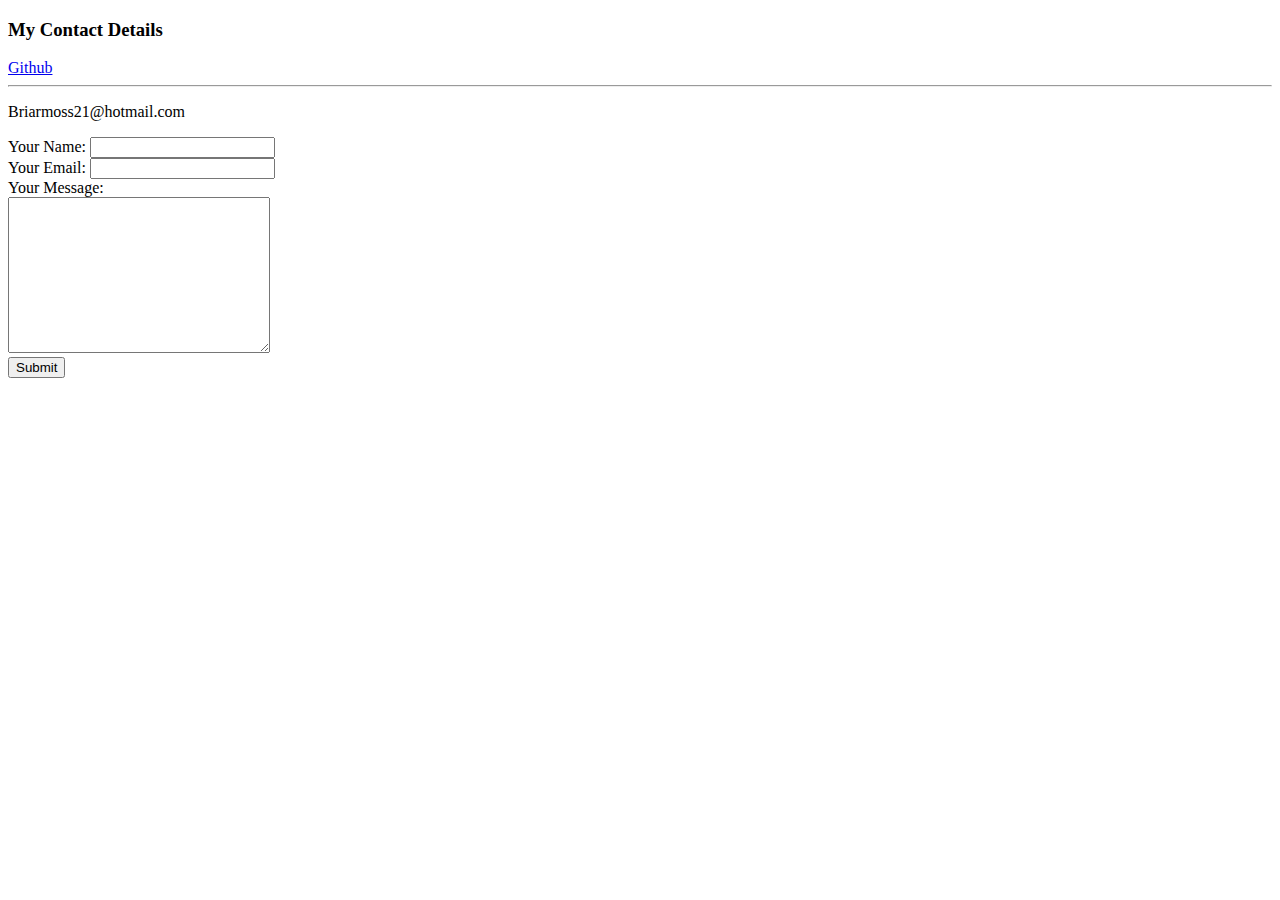
==== contactme.html @ 62c90387 "add initial site files" ====
<!DOCTYPE html>
<html lang="en">

<head>
    <meta charset="UTF-8">
    <meta name="viewport" content="width=device-width, initial-scale=1.0">
    <title>Contact Me</title>
</head>

<body>
    <h3>My Contact Details</h3>

    <a href="https://github.com/BriarmossX1">Github</a>

    <hr>
    <p>Briarmoss21@hotmail.com</p>
    <form action="mailto:Briarmoss21@hotmail.com" method="post" enctype="text/plain">
        <label for="">Your Name:</label>
        <input type="text" name="Your Name:" id="">
        <br>
        <label for="">Your Email:</label>
        <input type="email" name="Your Email:" id="">
        <br>
        <label for="">Your Message:</label>
        <br>
        <textarea name="Your Message:" id="" cols="30" rows="10"></textarea>
        <br>
        <input type="submit" value="Submit">
    </form>

</body>

</html>
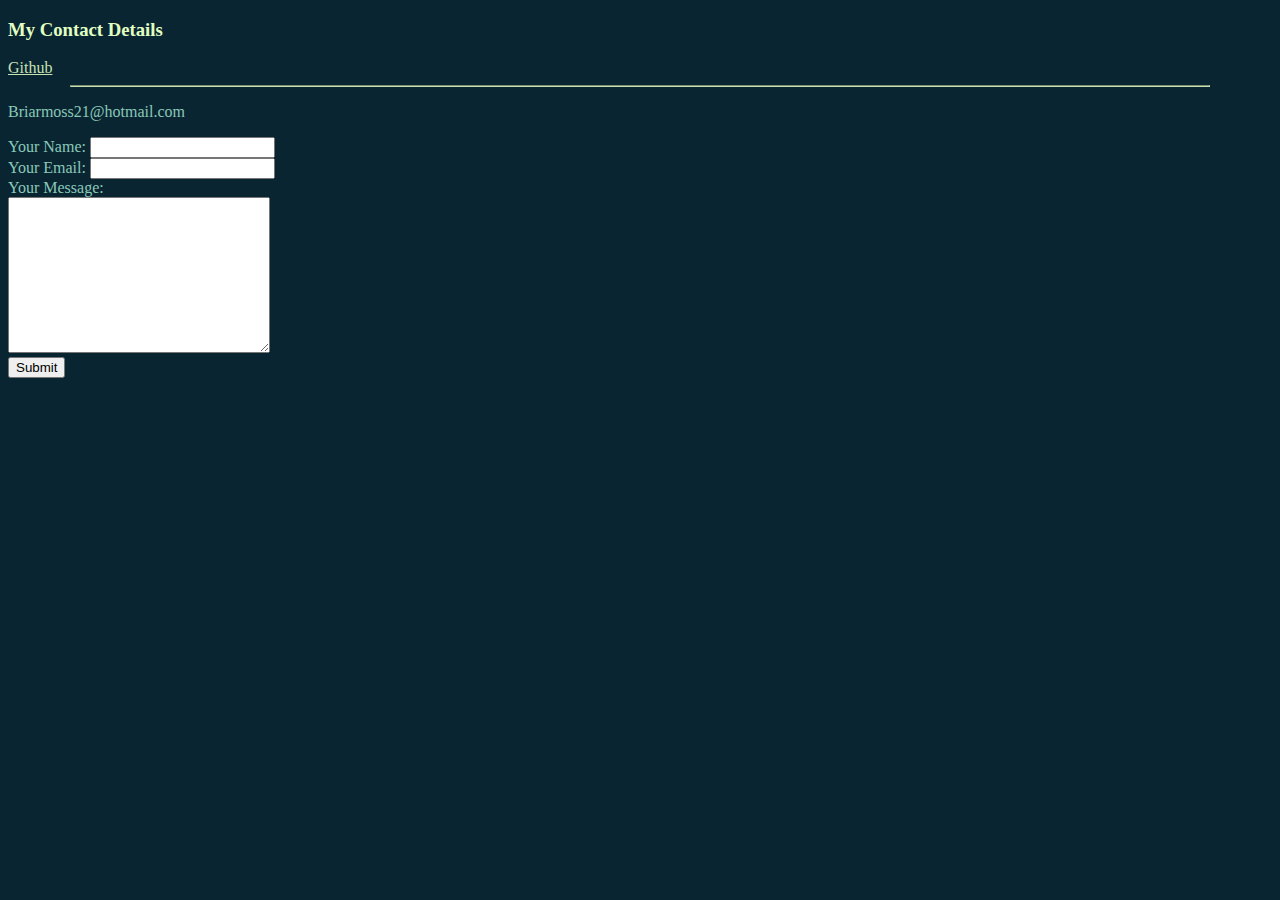
==== commit c4ced4b0: "Add CSS" ====
--- a/contactme.html
+++ b/contactme.html
@@ -5,6 +5,7 @@
     <meta charset="UTF-8">
     <meta name="viewport" content="width=device-width, initial-scale=1.0">
     <title>Contact Me</title>
+    <link rel="stylesheet" href="css/main.css">
 </head>
 
 <body>
--- a/css/main.css
+++ b/css/main.css
@@ -0,0 +1,18 @@
+body {
+    background-color: #092532;
+    color: #89c9b8;
+}
+
+hr {
+    border-color: #c7e2b2;
+    width: 90%;
+}
+
+h1,
+h3 {
+    color: #e1ffc2;
+}
+
+a {
+    color: #c7e2b2;
+}